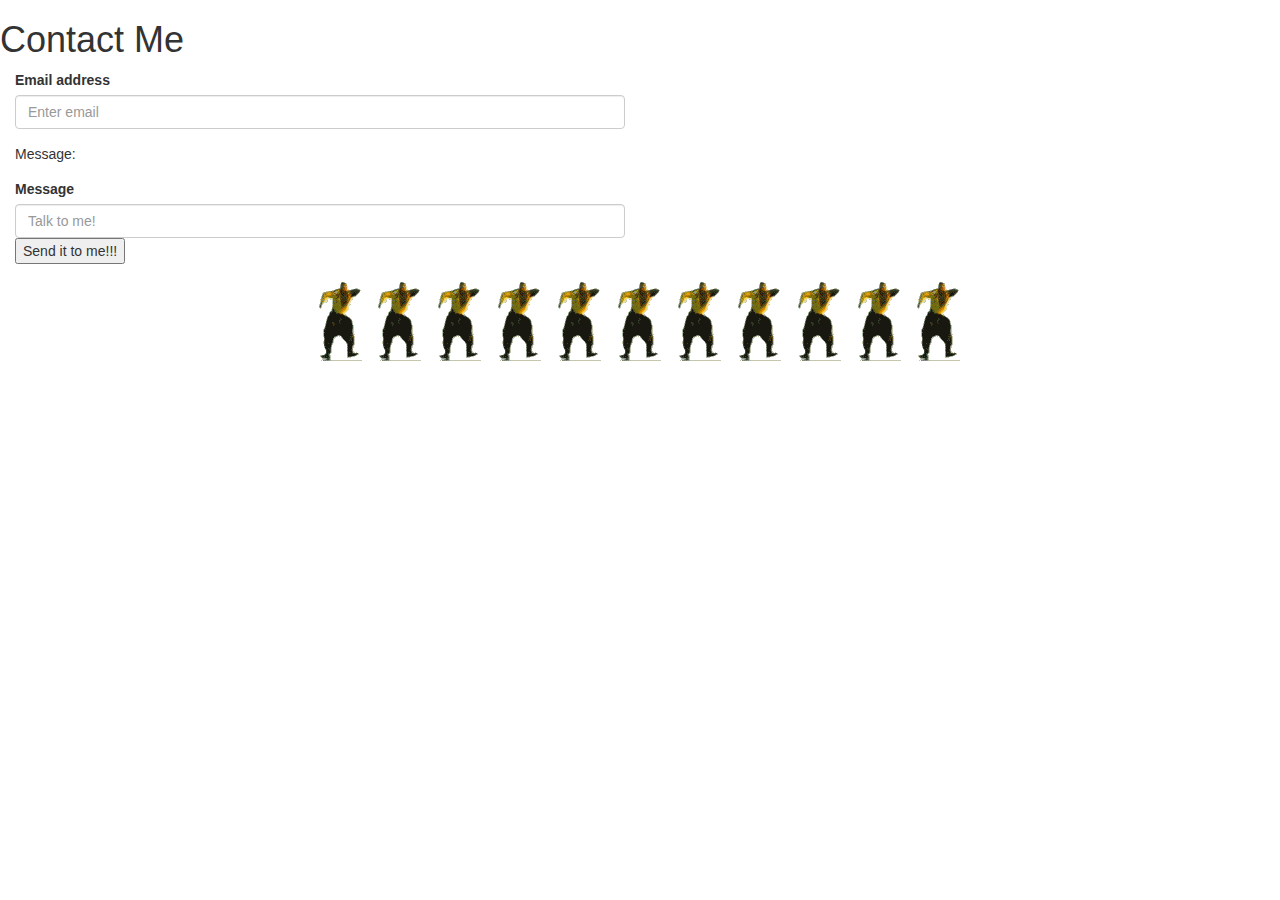
==== target/firstwebapp/contact.html @ fc74657f "Added simple servlets" ====
<html>
<head>
	<title>Contact Me</title>
	<link rel="stylesheet" href="css/style.css">
	<link rel="stylesheet" href="css/bootstrap-theme.css">
	<link rel="stylesheet" href="css/bootstrap-theme.min.css">
	<link rel="stylesheet" href="css/bootstrap.min.css">
	<link rel="stylesheet" href="css/bootstrap.css">
	<script type="text/javascript" src="js/jquery-1.11.2.min.js"></script>
	<script>
		$( document ).ready(function() {
			$('#submit').click(function() {
				if($('#email').val() == '') {
					$('#email').css('background-color', 'red');
				}
			});
		});
	</script>
</head>
<body>
	<h1>Contact Me</h1>
	<form method="POST" action="submitContact">
	<div class="control-group">
	<!-- <label class="control-label" for="email">Email!</label> -->
  		<div class="form-group col-sm-12 col-md-12 col-lg-12" id="email">
   			<label for="exampleInputEmail1">Email address</label>
   			<input type="email" name="email" class="form-control" placeholder="Enter email">
  		</div>
	</div>
	<div class="form-group col-sm-12 col-md-12 col-lg-12">
		Message:
	</div>
	<div class="form-group col-sm-12 col-md-12 col-lg-12" id="message">
    	<label for="message">Message</label>
    	<input type="text" class="form-control" name="message" placeholder="Talk to me!">
		<input id="submit" type="submit" value="Send it to me!!!"/>
  	</div>
	
	</form>

	<div class="clearfix"></div>
		
	<center>
		<img src="img/mchammer.gif">
		<img src="img/mchammer.gif">
		<img src="img/mchammer.gif">
		<img src="img/mchammer.gif">
		<img src="img/mchammer.gif">
		<img src="img/mchammer.gif">
		<img src="img/mchammer.gif">
		<img src="img/mchammer.gif">
		<img src="img/mchammer.gif">
		<img src="img/mchammer.gif">
		<img src="img/mchammer.gif">
	</center>
</body>
</html>
---- target/firstwebapp/css/style.css ----
body {
	background-color: #ffff00;
}

#email {
	width: 50%;
}

#message {
	width: 50%;
}

.control-label.controls input {
	background:#000 url('../img/flames.gif') 0 -30px repeat-x;
}

img.mugshot {
	/*float: left;*/
	/*width: 128px;*/
	height: 256px;
	margin-right: 20px;
}

p.pos_fixed {
	positoin: fixed;
	top:30px;
	right: 5px;
}

/*{
	border: 1px solid red;
}*/
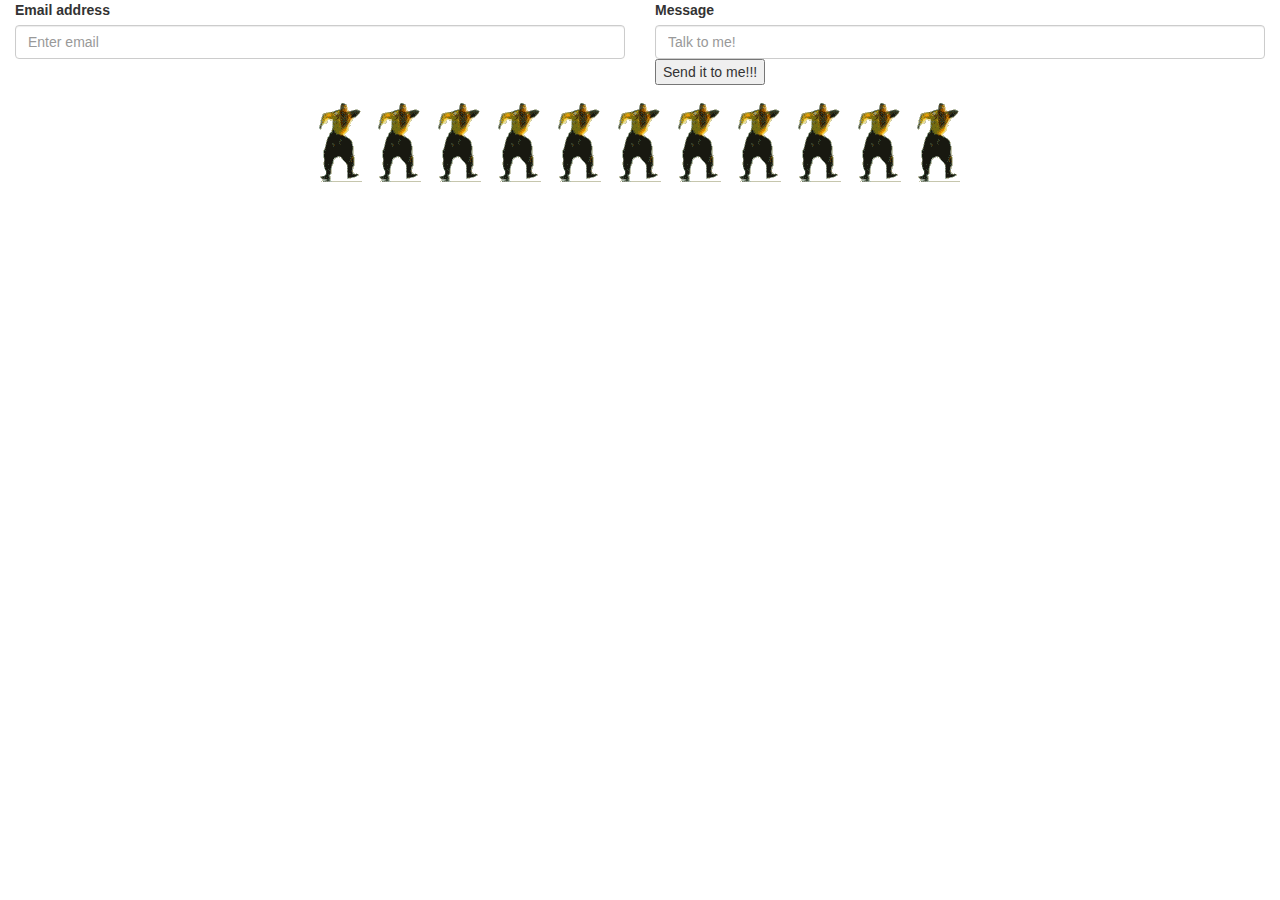
==== commit 92712a26: "added product and database support" ====
--- a/target/firstwebapp/contact.html
+++ b/target/firstwebapp/contact.html
@@ -1,57 +1,51 @@
-<html>
-<head>
-	<title>Contact Me</title>
-	<link rel="stylesheet" href="css/style.css">
-	<link rel="stylesheet" href="css/bootstrap-theme.css">
-	<link rel="stylesheet" href="css/bootstrap-theme.min.css">
-	<link rel="stylesheet" href="css/bootstrap.min.css">
-	<link rel="stylesheet" href="css/bootstrap.css">
-	<script type="text/javascript" src="js/jquery-1.11.2.min.js"></script>
-	<script>
-		$( document ).ready(function() {
-			$('#submit').click(function() {
-				if($('#email').val() == '') {
-					$('#email').css('background-color', 'red');
-				}
-			});
-		});
-	</script>
-</head>
-<body>
-	<h1>Contact Me</h1>
-	<form method="POST" action="submitContact">
-	<div class="control-group">
-	<!-- <label class="control-label" for="email">Email!</label> -->
-  		<div class="form-group col-sm-12 col-md-12 col-lg-12" id="email">
-   			<label for="exampleInputEmail1">Email address</label>
-   			<input type="email" name="email" class="form-control" placeholder="Enter email">
-  		</div>
-	</div>
-	<div class="form-group col-sm-12 col-md-12 col-lg-12">
-		Message:
-	</div>
-	<div class="form-group col-sm-12 col-md-12 col-lg-12" id="message">
-    	<label for="message">Message</label>
-    	<input type="text" class="form-control" name="message" placeholder="Talk to me!">
-		<input id="submit" type="submit" value="Send it to me!!!"/>
-  	</div>
-	
-	</form>
-
-	<div class="clearfix"></div>
-		
-	<center>
-		<img src="img/mchammer.gif">
-		<img src="img/mchammer.gif">
-		<img src="img/mchammer.gif">
-		<img src="img/mchammer.gif">
-		<img src="img/mchammer.gif">
-		<img src="img/mchammer.gif">
-		<img src="img/mchammer.gif">
-		<img src="img/mchammer.gif">
-		<img src="img/mchammer.gif">
-		<img src="img/mchammer.gif">
-		<img src="img/mchammer.gif">
-	</center>
-</body>
+<html>
+<head>
+<meta name="currentPage" content="Contact Me"/>
+<title>Contact Me</title>
+<link rel="stylesheet" href="css/style.css">
+<link rel="stylesheet" href="css/bootstrap-theme.css">
+<link rel="stylesheet" href="css/bootstrap-theme.min.css">
+<link rel="stylesheet" href="css/bootstrap.min.css">
+<link rel="stylesheet" href="css/bootstrap.css">
+<script type="text/javascript" src="js/jquery-1.11.2.min.js"></script>
+<script>
+		$( document ).ready(function() {
+			$('#submit').click(function() {
+				if($('#email').val() == '') {
+					$('#email').css('background-color', 'red');
+				}
+			});
+		});
+	</script>
+</head>
+<body>
+	<form method="POST" action="submitContact">
+		<div class="control-group">
+			<!-- <label class="control-label" for="email">Email!</label> -->
+			<div class="form-group col-sm-12 col-md-12 col-lg-12" id="email">
+				<label for="exampleInputEmail1">Email address</label> <input
+					type="email" name="email" class="form-control"
+					placeholder="Enter email">
+			</div>
+		</div>
+		<div class="form-group col-sm-12 col-md-12 col-lg-12" id="message">
+			<label for="message">Message</label> <input type="text"
+				class="form-control" name="message" placeholder="Talk to me!">
+			<input id="submit" type="submit" value="Send it to me!!!" />
+		</div>
+	</form>
+
+	<div class="clearfix"></div>
+
+	<center>
+		<img src="img/mchammer.gif"> <img src="img/mchammer.gif">
+		<img src="img/mchammer.gif"> <img src="img/mchammer.gif">
+		<img src="img/mchammer.gif"> <img src="img/mchammer.gif">
+		<img src="img/mchammer.gif"> <img src="img/mchammer.gif">
+		<img src="img/mchammer.gif"> <img src="img/mchammer.gif">
+		<img src="img/mchammer.gif">
+	</center>
+	
+	<div class="clearfix"></div>
+</body>
 </html>--- a/target/firstwebapp/css/style.css
+++ b/target/firstwebapp/css/style.css
@@ -1,32 +1,32 @@
-body {
-	background-color: #ffff00;
-}
-
-#email {
-	width: 50%;
-}
-
-#message {
-	width: 50%;
-}
-
-.control-label.controls input {
-	background:#000 url('../img/flames.gif') 0 -30px repeat-x;
-}
-
-img.mugshot {
-	/*float: left;*/
-	/*width: 128px;*/
-	height: 256px;
-	margin-right: 20px;
-}
-
-p.pos_fixed {
-	positoin: fixed;
-	top:30px;
-	right: 5px;
-}
-
-/*{
-	border: 1px solid red;
+body {
+	background-color: #ffff00;
+}
+
+#email {
+	width: 50%;
+}
+
+#message {
+	width: 50%;
+}
+
+.control-label.controls input {
+	background:#000 url('../img/flames.gif') 0 -30px repeat-x;
+}
+
+img.mugshot {
+	/*float: left;
+	width: 128px;*/
+	margin-right: 20px;
+	height: 256px;
+}
+
+p.pos_fixed {
+	positoin: fixed;
+	top:30px;
+	right: 5px;
+}
+
+/*{
+	border: 1px solid red;
 }*/